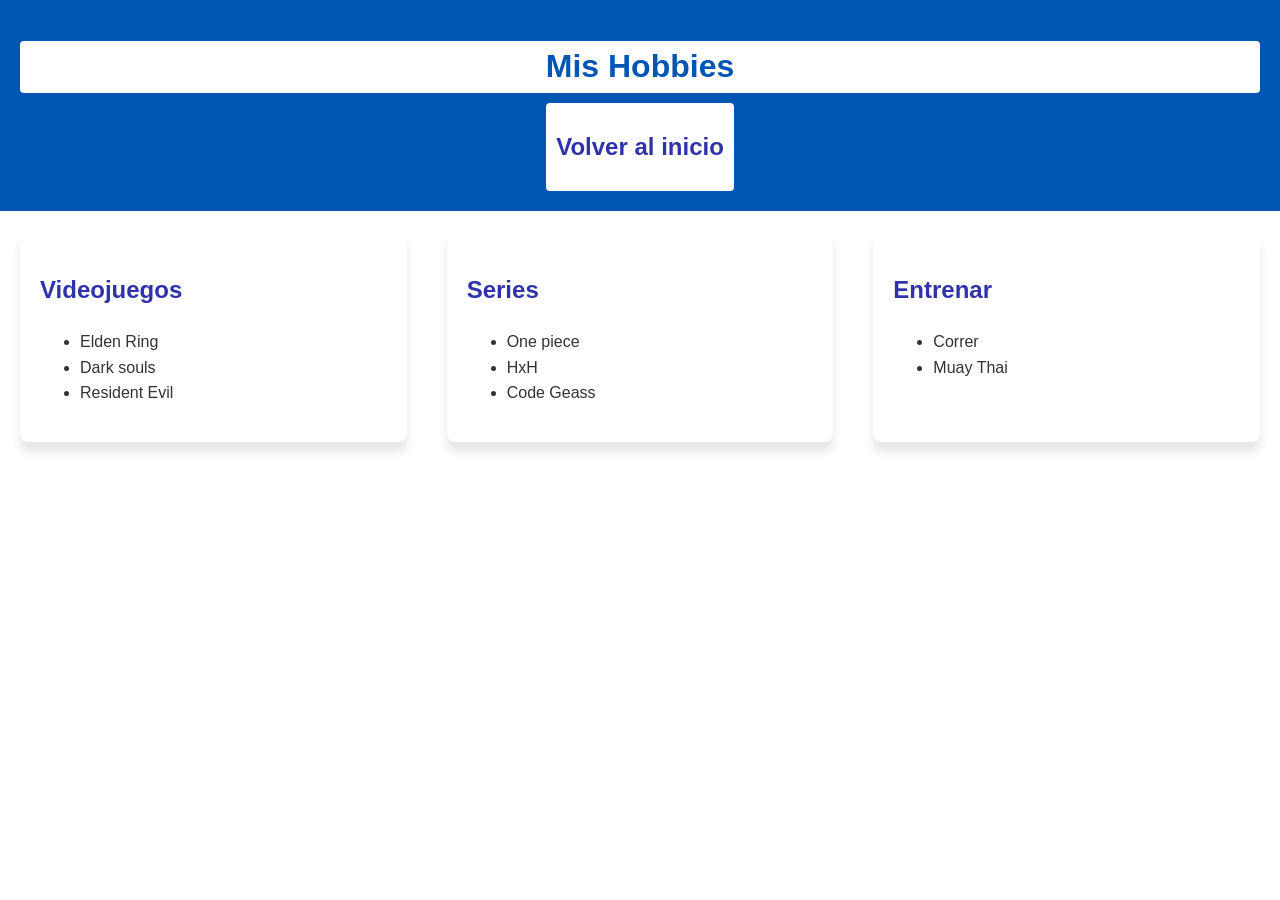
==== PortafolioPersonalVersionFinal/src/main/resources/static/hobbies.html @ 0938b6ea "Entrega del portafolio" ====
<!DOCTYPE html>
<html lang="en">
<head>
    <meta charset="UTF-8">
    <title>Mis hobbies</title>
    <link rel="stylesheet" href="css/styles.css">
</head>
<body id="hobbies_body">
<header>
    <h1 id="titulo">Mis Hobbies</h1>
    <nav id="hobbies_navegacion">
        <a href="http://localhost:8080/index.html"><h2>Volver al inicio</h2></a>
    </nav>
</header>
<main>
    <div id="misHobbies">
        <section id="videojuegos">
            <h1>Videojuegos</h1>
            <ul>
                <li>Elden Ring</li>
                <li>Dark souls</li>
                <li>Resident Evil</li>
            </ul>
        </section>
        <section id="series">
            <h1>Series</h1>
            <ul>
                <li>One piece</li>
                <li>HxH</li>
                <li>Code Geass</li>
            </ul>
        </section>
        <section id="entrenar">
            <h1>Entrenar</h1>
            <ul>
                <li>Correr</li>
                <li>Muay Thai</li>
            </ul>
        </section>
    </div>
</main>

<section></section>
</body>
</html>
---- PortafolioPersonalVersionFinal/src/main/resources/static/css/styles.css ----
:root{
    --primary-color:#0056b3;
    --secondary-color: #e2f0ff;
    --text-color:#333333;
    --background-color:#ffffff;
    --border-radius:8px;
    --spacing: 20px;
}
/*
    Pseudo-clases
    :hover - cuando pasamos el mouse sobre el elemento
    :active - mientras mantenemos el click presionado
    :focus - click o tab
    :visited - un link ha sido visitado
    :cheked - cuando esta activado o seleccionado
    :disabled - cuando el elemento no esta disponible

    :first-child -
    :last-child -
    :nth:child(n)

    Pseudo-elementos
    ::before - inyecta contenido antes del elemento
    ::after - inyecto contenido despues del elemento
    ::first-letter
    ::first-line

*/

/*h1 {*/
/*    font-size: 35px;*/
/*}*/

/*#titulo-principal {*/
/*    font-size: 100px;*/
/*}*/

/*.title {*/
/*    font-size: 25px;*/
/*}*/

body{
    font-family: Arial,Tahoma,Verdana;
    background-color: var(--background-color);
    color: var(--text-color);
    line-height: 1.6;
    margin: 0;
    padding: 0;
}

h1,h2,h3{
    color: #3032ac;
}
/*
Nuevo

*/
*{
    box-sizing: border-box;
}

header{
    background-color: var(--primary-color);
    color:white;
    padding: var(--spacing);
    text-align: center;
}

header h1{
    color:var(--primary-color);
    margin-bottom: 5px;
    background-color: var(--background-color);
    border-radius: 4px;
}

#inicio_navegacion{
    display: flex;
    justify-content: center;
    gap: 15px;
    margin-top: 10px;|
}

#inicio_navegacion a{
    color :white;
    text-decoration: none;
    padding: 5px 10px;
    border-radius: 4px;
    transition: background-color 0.3s ease;
}


#hobbies_navegacion{
    display: flex;
    justify-content: center;
    gap: 15px;
    margin-top: 10px;|
}

#hobbies_navegacion a{
    background-color :var(--background-color);
    text-decoration: none;
    padding: 5px 10px;
    border-radius: 4px;
    transition: background-color 0.3s ease;
}
#hobbies_navegacion a:hover{
    background-color:var(--primary-color);
}

.foto-perfil{
    float: right;
    margin-right:15px ;
    margin-bottom: 10px;
    border-radius: 50%;
    margin-left:10px ;
    border: 3px solid var(--primary-color);
}
/*
termina lo nuevo

*/


/*#formacion{*/
/*    background-color: #fff;*/

/*    border: 1px solid #ddd;*/

/*    padding:20px;*/
/*    !*margin-top: 20px;*!*/
/*    !*margin-right: 5px;*!*/
/*    !*margin-bottom:10px;*!*/
/*    !*margin-left: 5px;*!*/
/*    !*margin: 20px 10px 20px 5px;*!*/
/*    margin: 20px;*/
/*    border-radius: 8px;*/

/*}*/
#sobre-mi,#habilidades,#proyectos,#contacto,#formacion,#hobbies{
    background-color: var(--background-color);
    padding: 20px;
    margin: 20px;
    border-radius: 8px;
    box-shadow: 0 10px 10px rgba(0,0,0,0.1);
    width: 400px;
}

#proyectos a{
    text-decoration: underline blue;
    color: black;
    margin-left: 60px;
}
#proyectos a:hover{
    color:blue;
}

/*#habilidades{*/
/*    width: 500px;*/
/*    background-color: #fff;*/
/*    padding: 20px;*/
/*    margin: 20px;*/
/*    border-radius: 8px;*/
/*    box-shadow: 0 2px 4px rgba(0,0,0,0.1);*/
/*}*/
.destacado{
    background-color: #e2f0ff;
    padding: 15px;
    border-left: 4px solid #0056b3;
    font-weight:500 ;
}

.tabla-bonita{
    width: 100%;
    border-collapse: collapse;
    margin-top: 10px;
}
.tabla-bonita th,.tabla-bonita td{
    border: 1px solid #ccc;
    padding: 10px;
    text-align: left;
}
#mi-imagen{
    width: 250px;
    border: 3px solid #ccc;
    padding: 10px;
}
.tabla-bonita th{
    background-color: #0056b3;
    color: #fff;
}
#miInformacion{
    display: flex;
    justify-content: center;
}

#miInformacion h2{
    padding-left: 15px;
    padding-right: 15px;
}

#barraDireccion{
    text-align: center;
    border-radius: 8px;
}
#barraDireccion a{
    margin-left: 10px;
    margin-right: 10px;
    text-decoration: none;
    color: black;
    background-color: var(--background-color);
}
#barraDireccion a:hover{
    background-color:var(--primary-color);
}
.titulo{
    margin-left: 10px;
}
#contacto a{
    text-decoration: underline blue;
    color: black;
}

#misHobbies{
    display: flex;
    justify-content: center;
}

#series, #entrenar, #videojuegos{
    background-color: var(--background-color);
    padding: 20px;
    margin: 20px;
    border-radius: 8px;
    box-shadow: 0 10px 10px rgba(0,0,0,0.1);
    width: 400px;
}
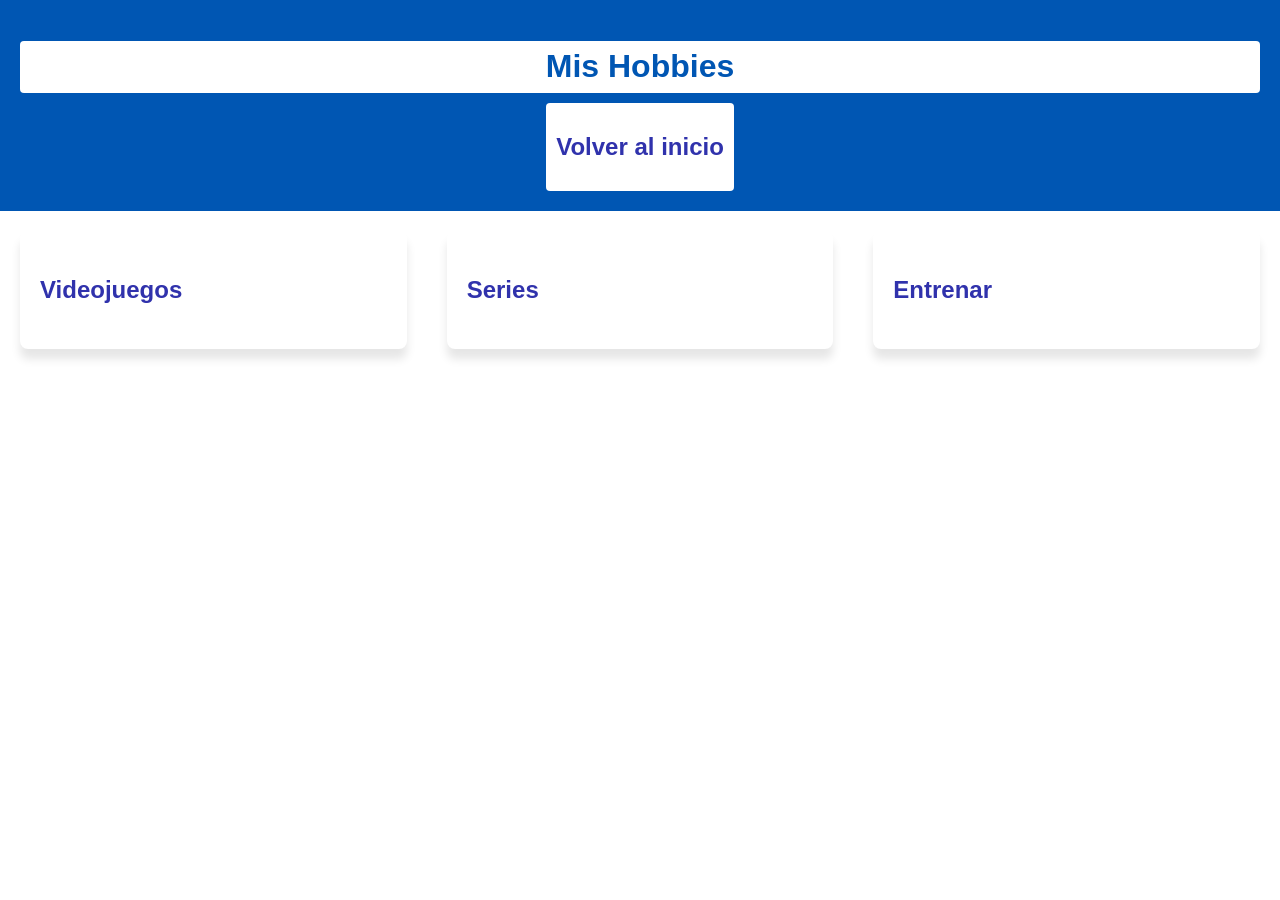
==== commit f51b7510: "Cambio hobbies" ====
--- a/PortafolioPersonalVersionFinal/src/main/resources/static/hobbies.html
+++ b/PortafolioPersonalVersionFinal/src/main/resources/static/hobbies.html
@@ -16,26 +16,12 @@
     <div id="misHobbies">
         <section id="videojuegos">
             <h1>Videojuegos</h1>
-            <ul>
-                <li>Elden Ring</li>
-                <li>Dark souls</li>
-                <li>Resident Evil</li>
-            </ul>
         </section>
         <section id="series">
             <h1>Series</h1>
-            <ul>
-                <li>One piece</li>
-                <li>HxH</li>
-                <li>Code Geass</li>
-            </ul>
         </section>
         <section id="entrenar">
             <h1>Entrenar</h1>
-            <ul>
-                <li>Correr</li>
-                <li>Muay Thai</li>
-            </ul>
         </section>
     </div>
 </main>
